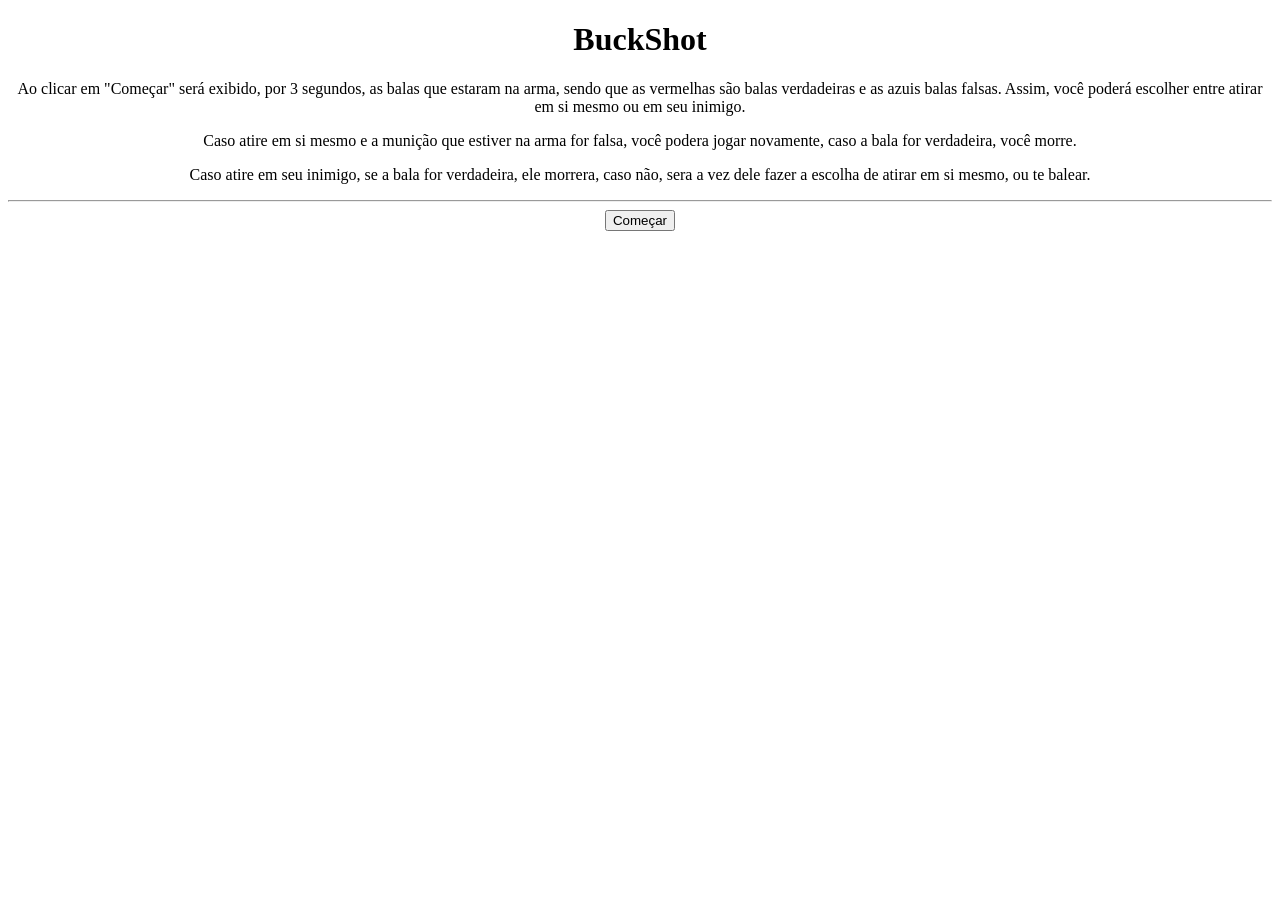
==== buckshot.html @ 0d2b88b6 "Add files via upload" ====
<!DOCTYPE html>
<html lang="pt-BR">

<head>
    <meta charset="UTF-8">
    <meta name="viewport" content="width=device-width, initial-scale=1.0">
    <link rel="stylesheet" href="style.css">
    <title>BuckShot</title>
</head>

<body>
    <header style="text-align: center;">
        <h1>BuckShot</h1>
        <p>Ao clicar em "Começar" será exibido, por 3 segundos, as balas que estaram na arma, sendo que as vermelhas são
            balas verdadeiras e as azuis balas falsas. Assim, você poderá escolher entre atirar em si mesmo ou em seu
            inimigo.</p>
        <p>Caso atire em si mesmo e a munição que estiver na arma for falsa, você podera jogar novamente, caso a bala
            for verdadeira, você morre.</p>
        <p>Caso atire em seu inimigo, se a bala for verdadeira, ele morrera, caso não, sera a vez dele fazer a escolha
            de atirar em si mesmo, ou te balear.</p>
        <hr>
    </header>
    <main>
        <div id="mostrarBalas" style="display: flex;flex-direction: row;justify-content: center;gap: 2px;">
            <button onclick="definirBalas()">Começar</button>
            <!-- `<img src="img/redBullet.png" height="200px">`
            `<img src="img/blueBullet.png" height="200px">` -->
            <!-- <button onclick="selfShot()">Atirar em si mesmo</button>
            <button onclick="killHe()">Atirar no inimigo</button> -->
        </div>
        <div id="fraseResultadoTiro" style="text-align: center;">
            <!-- <button onclick="resetGame()">Resetar</button> -->
        </div>
    </main>
</body>

</html>

<script>
    var posicaoBalas = []
    var balasVerdadeiras = 0
    var decisao = 69
    var numeroDeBalas = Math.floor(Math.random() * 6) + 2;

    function resetGame(){
        posicaoBalas = []
        balasVerdadeiras = 0
        decisao = 69
        numeroDeBalas = Math.floor(Math.random() * 6) + 2;
        fraseResultadoTiro.innerHTML = ""
        mostrarBalas.innerHTML = ""
        definirBalas()
    }

    function definirBalas() {
        for (var x = 1; x <= numeroDeBalas; x++) {
            if ((Math.floor(Math.random() * 2)) == 1) {
                posicaoBalas.push(1)
            } else {
                posicaoBalas.push(0)
            }
        }
        var balasOrganizadas = posicaoBalas.slice().sort()
        for (var x = 0; x <= numeroDeBalas - 1; x++) {
            if (balasOrganizadas[x] == 1) {
                balasOrganizadas[x] = `<img src="img/blueBullet.png" height="200px">`
            } else {
                balasOrganizadas[x] = `<img src="img/redBullet.png" height="200px">`
                balasVerdadeiras++
            }
        }

        mostrarBalas.innerHTML =
            `
        ${balasOrganizadas.join("")}
        `
        setTimeout(() => {
            shot()
        }, 3000)
    }
    console.log(posicaoBalas)
    function shot(x) {
        mostrarBalas.innerHTML =
            `
        <button onclick="shot(0)">Atirar em si mesmo</button>
        <button onclick="shot(1)">Atirar no inimigo</button>
        `
        if (x == 0) {
            if (posicaoBalas[posicaoBalas.length - 1] == 0) {
                fraseResultadoTiro.innerHTML = '<p>Você Morreu</p><br><button onclick="resetGame()">Resetar</button>'
                mostrarBalas.innerHTML = ""
            } else {
                fraseResultadoTiro.innerHTML = '<p>Bala Falsa... Sua vez novamente</p>'
                posicaoBalas.pop()
                console.log(posicaoBalas)
            }
        } else if (x == 1) {
            if (posicaoBalas[posicaoBalas.length - 1] == 0) {
                fraseResultadoTiro.innerHTML = '<p>A arma atira... Você venceu</p><br><button onclick="resetGame()">Resetar</button>'
                mostrarBalas.innerHTML = ""
            } else {
                fraseResultadoTiro.innerHTML = '<p>Bala Falsa... É... a vez <b>Dele</b>...</p>'
                mostrarBalas.innerHTML = ""
                posicaoBalas.pop()
                console.log(posicaoBalas)
                setTimeout(() => {
                    dealerRound()
                }, 2000)
            }
        }
        if (posicaoBalas.length == 0) {
            fraseResultadoTiro.innerHTML = "Recarregando Arma..."
            setTimeout(() => {
                definirBalas()
            }, 1000)
        }
    }
    function dealerRound() {
        fraseResultadoTiro.innerHTML = "<p>Ele pega a arma e começa a pensar...</p>"
        setTimeout(() => {
            if (balasVerdadeiras >= (posicaoBalas.length - balasVerdadeiras)) {
                decisao = 1
            } else {
                decisao = 0
            }
            fraseResultadoTiro.innerHTML = "<p>A decisão foi tomada</p>"
        }, 3000)
        setTimeout(() => {
            if (decisao == 1) {
                setTimeout(() => {
                    fraseResultadoTiro.innerHTML = "<p>Ele aponta a arma para você...</p>"
                    setTimeout(() => {
                        if (posicaoBalas[posicaoBalas.length - 1] == 0) {
                            fraseResultadoTiro.innerHTML = '<p>A arma atira... Você Morreu</p><br><button onclick="resetGame()">Resetar</button>'
                            mostrarBalas.innerHTML = ""
                        } else {
                            fraseResultadoTiro.innerHTML = '<p>Bala Falsa. É sua vez</p>'
                            mostrarBalas.innerHTML = ""
                            posicaoBalas.pop()
                            console.log(posicaoBalas)
                            setTimeout(() => {
                                shot()
                            }, 4000)
                        }
                    }, 4000)
                }, 1000)
            } else {
                fraseResultadoTiro.innerHTML = "<p>Ele aponta a arma para a própria cabeça...</p>"
                setTimeout(() => {
                    if (posicaoBalas[posicaoBalas.length - 1] == 0) {
                        fraseResultadoTiro.innerHTML = '<p>A arma dispara... Você venceu</p><br><button onclick="resetGame()">Resetar</button>'
                        mostrarBalas.innerHTML = ""
                    } else {
                        fraseResultadoTiro.innerHTML = '<p>Bala Falsa... Ele joga novamente</p>'
                        posicaoBalas.pop()
                        console.log(posicaoBalas)
                        setTimeout(() => {
                            dealerRound()
                        }, 5000);
                    }
                }, 4000)
            }
        }, 4000)
    }

</script>
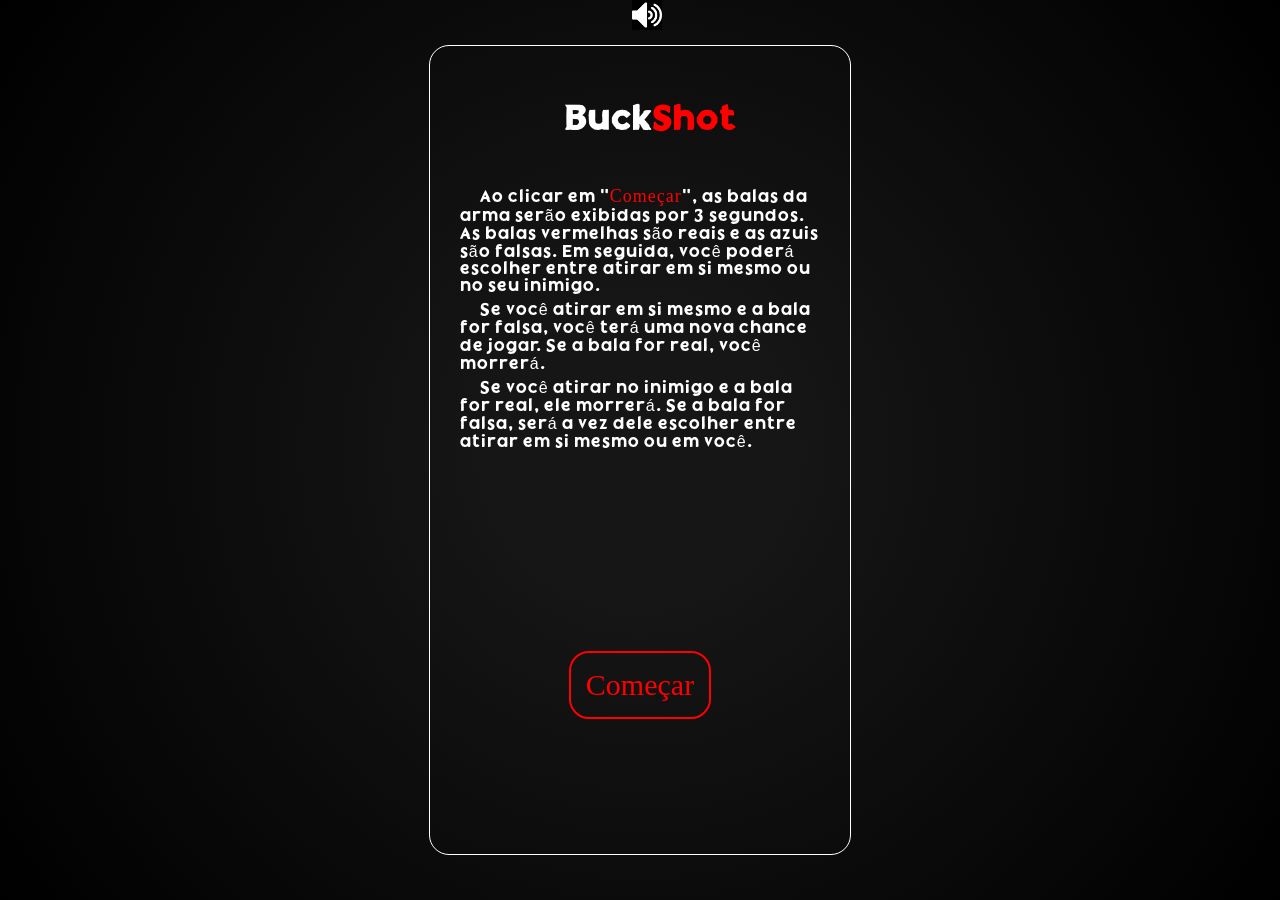
==== commit 0831d45a: "Adição de css e nova feature de vidas" ====
--- a/buckshot.html
+++ b/buckshot.html
@@ -9,158 +9,356 @@
 </head>
 
 <body>
-    <header style="text-align: center;">
-        <h1>BuckShot</h1>
-        <p>Ao clicar em "Começar" será exibido, por 3 segundos, as balas que estaram na arma, sendo que as vermelhas são
-            balas verdadeiras e as azuis balas falsas. Assim, você poderá escolher entre atirar em si mesmo ou em seu
-            inimigo.</p>
-        <p>Caso atire em si mesmo e a munição que estiver na arma for falsa, você podera jogar novamente, caso a bala
-            for verdadeira, você morre.</p>
-        <p>Caso atire em seu inimigo, se a bala for verdadeira, ele morrera, caso não, sera a vez dele fazer a escolha
-            de atirar em si mesmo, ou te balear.</p>
-        <hr>
-    </header>
-    <main>
-        <div id="mostrarBalas" style="display: flex;flex-direction: row;justify-content: center;gap: 2px;">
-            <button onclick="definirBalas()">Começar</button>
-            <!-- `<img src="img/redBullet.png" height="200px">`
-            `<img src="img/blueBullet.png" height="200px">` -->
-            <!-- <button onclick="selfShot()">Atirar em si mesmo</button>
-            <button onclick="killHe()">Atirar no inimigo</button> -->
-        </div>
-        <div id="fraseResultadoTiro" style="text-align: center;">
-            <!-- <button onclick="resetGame()">Resetar</button> -->
-        </div>
-    </main>
+
+    <div id="audioDiv">
+        <div onmouseover="aparecerVolumeSelector()" onmouseleave="sumirVolumeSelector()">
+            <img src="img/volume.png" id="volumeIcon">
+            <div id="selectorVolumeDiv">
+                <input type="range" min="0" max="1" step="0.05" id="volumeSelector" onclick="configurarVolume()">
+            </div>
+        </div>
+        <audio id="shotAudio" preload>
+            <source src="audios/gunShot.mp3">
+        </audio>
+        <audio id="fakeShotAudio" preload>
+            <source src="audios/fakeGunShot.mp3">
+        </audio>
+        <audio id="rechargeAudio" preload>
+            <source src="audios/gunLoad.mp3">
+        </audio>
+    </div>
+    <div id="mainFrame">
+        <div id="fraseResultadoTiro">
+        </div>
+        <div id="mostrarBalas">
+        </div>
+    </div>
+
+    <div id="divTutorial">
+        <div id="containerTutorial">
+            <h1>Buck<span style="color: red;">Shot</span></h1>
+            <p>Ao clicar em "<span style="color: red;font-family: fantasy;font-size: 18px;">Começar</span>", as balas da
+                arma serão exibidas por 3 segundos. As balas vermelhas são reais e as
+                azuis são falsas. Em seguida, você poderá escolher entre atirar em si mesmo ou no seu inimigo.</p>
+            <p>Se você atirar em si mesmo e a bala for falsa, você terá uma nova chance de jogar. Se a bala for real,
+                você morrerá.</p>
+            <p>Se você atirar no inimigo e a bala for real, ele morrerá. Se a bala for falsa, será a vez dele escolher
+                entre atirar em si mesmo ou em você.
+            </p>
+            <button onclick="resetGame()">Começar</button>
+        </div>
+    </div>
+
+    <footer>
+        <div id="containerLifes">
+            <div>
+                <div class="lifeTextDiv">
+                    <h1>You:</h1>
+                </div>
+                <div id="lifePlayer" class="lifes">
+                    <img src="" id="heart1Player">
+                    <img src="" id="heart2Player">
+                    <img src="" id="heart3Player">
+                </div>
+            </div>
+            <div>
+                <div class="lifeTextDiv">
+                    <h1>Dealer:</h1>
+                </div>
+                <div id="lifeDealer" class="lifes">
+                    <img src="" id="heart1Dealer">
+                    <img src="" id="heart2Dealer">
+                    <img src="" id="heart3Dealer">
+                </div>
+            </div>
+        </div>
+    </footer>
 </body>
 
 </html>
 
 <script>
-    var posicaoBalas = []
-    var balasVerdadeiras = 0
-    var decisao = 69
-    var numeroDeBalas = Math.floor(Math.random() * 6) + 2;
-
-    function resetGame(){
+    volumeSelector.value = 1
+    function resetGame() {
+        mostrarBalas.style.display = "flex"
+        let lifeTexts = document.getElementsByClassName("lifeTextDiv")
+        lifeTexts[0].style.display = "block"
+        lifeTexts[1].style.display = "block"
+        divTutorial.style.display = "none"
         posicaoBalas = []
         balasVerdadeiras = 0
         decisao = 69
         numeroDeBalas = Math.floor(Math.random() * 6) + 2;
         fraseResultadoTiro.innerHTML = ""
-        mostrarBalas.innerHTML = ""
+        vidasDealer = 3
+        vidasPlayer = 3
+        continuarJogo = true
+        atualizarVidas()
         definirBalas()
     }
 
-    function definirBalas() {
-        for (var x = 1; x <= numeroDeBalas; x++) {
+    // Função que define as munições do jogo
+    function definirBalas(dealerJoga) {
+        atualizarVidas()
+        aleatorizaBalas()
+        recarregarEMostrarBalas()
+        setTimeout(() => {
+            console.log("Balas foram mostradas, escondidas e agora se decide de quem é o turno")
+            mostrarBalas.innerHTML = ""
+            if (dealerJoga == 1) {
+                dealerRound()
+                return
+            } else {
+                playerRound()
+                return
+            }
+        }, 3000)
+        console.log("Acaba o sorteio de balas")
+    }
+
+    function aleatorizaBalas() {
+        balasVerdadeiras = 0
+        numeroDeBalas = Math.floor(Math.random() * 6) + 2;
+        for (let x = 1; x <= numeroDeBalas; x++) {
             if ((Math.floor(Math.random() * 2)) == 1) {
                 posicaoBalas.push(1)
             } else {
                 posicaoBalas.push(0)
-            }
-        }
-        var balasOrganizadas = posicaoBalas.slice().sort()
-        for (var x = 0; x <= numeroDeBalas - 1; x++) {
+                balasVerdadeiras += 1
+            }
+        }
+        // garante que tenha pelo menos uma bala Falsa 
+        if (balasVerdadeiras == numeroDeBalas) {
+            let posicaoBalaMeioCartucho = Math.round(numeroDeBalas / 2)
+            posicaoBalas[posicaoBalaMeioCartucho] = 1
+            balasVerdadeiras--
+        }
+
+        // garante que tenha pelo menos uma bala Verdadeira
+        if (balasVerdadeiras == 0) {
+            let posicaoBalaMeioCartucho = Math.round(numeroDeBalas / 2)
+            posicaoBalas[posicaoBalaMeioCartucho] = 0
+            balasVerdadeiras += 1
+        }
+    }
+
+    function recarregarEMostrarBalas() {
+        playAudios("recharge")
+        // Organiza as balas em outra variavel, sem alterar a array original
+        let balasOrganizadas = posicaoBalas.slice().sort()
+
+        // Troca os zeros e ums da array por elementos html de imagem
+        for (let x = 0; x <= numeroDeBalas - 1; x++) {
             if (balasOrganizadas[x] == 1) {
                 balasOrganizadas[x] = `<img src="img/blueBullet.png" height="200px">`
             } else {
                 balasOrganizadas[x] = `<img src="img/redBullet.png" height="200px">`
-                balasVerdadeiras++
-            }
-        }
-
-        mostrarBalas.innerHTML =
-            `
-        ${balasOrganizadas.join("")}
-        `
-        setTimeout(() => {
-            shot()
-        }, 3000)
-    }
-    console.log(posicaoBalas)
-    function shot(x) {
-        mostrarBalas.innerHTML =
-            `
-        <button onclick="shot(0)">Atirar em si mesmo</button>
-        <button onclick="shot(1)">Atirar no inimigo</button>
-        `
-        if (x == 0) {
+            }
+        }
+
+        //Exibe as imagens das munições organizadas na tela
+        mostrarBalas.innerHTML = `${balasOrganizadas.join("")}`
+    }
+
+
+    // Função que permite o player fazer as ações
+    function playerRound(alvo) {
+        let balaFalsa = false
+        console.log("Começa turno do Player")
+        // Recarrega caso acabe a munição (reinicia jogo)
+        fraseResultadoTiro.innerHTML = `
+        <button onclick="playerRound(0)" id="btnSelfShot">Atirar em si mesmo</button>
+        <button onclick="playerRound(1)" id="btnShot">Atirar no inimigo</button>`
+        // Toma decições caso o alvo for a si mesmo
+        if (alvo == 0) {
+
+            // Caso a bala que estiver no pente for verdadeira
             if (posicaoBalas[posicaoBalas.length - 1] == 0) {
-                fraseResultadoTiro.innerHTML = '<p>Você Morreu</p><br><button onclick="resetGame()">Resetar</button>'
-                mostrarBalas.innerHTML = ""
-            } else {
-                fraseResultadoTiro.innerHTML = '<p>Bala Falsa... Sua vez novamente</p>'
+                fraseResultadoTiro.innerHTML = '<p>A arma atira, ainda é sua vez</p>'
+                playAudios("shot")
                 posicaoBalas.pop()
                 console.log(posicaoBalas)
-            }
-        } else if (x == 1) {
-            if (posicaoBalas[posicaoBalas.length - 1] == 0) {
-                fraseResultadoTiro.innerHTML = '<p>A arma atira... Você venceu</p><br><button onclick="resetGame()">Resetar</button>'
-                mostrarBalas.innerHTML = ""
-            } else {
-                fraseResultadoTiro.innerHTML = '<p>Bala Falsa... É... a vez <b>Dele</b>...</p>'
-                mostrarBalas.innerHTML = ""
+                vidasPlayer--
+                atualizarVidas()
+                if (continuarJogo) {
+                    verifyCargaContinuarRound(0)
+                }
+            }
+
+            // Caso a bala que estiver no pente for falsa
+            else {
+                fraseResultadoTiro.innerHTML = '<p>Bala Falsa... Sua vez novamente</p>'
+                playAudios("fakeShot")
                 posicaoBalas.pop()
                 console.log(posicaoBalas)
-                setTimeout(() => {
-                    dealerRound()
-                }, 2000)
-            }
-        }
-        if (posicaoBalas.length == 0) {
-            fraseResultadoTiro.innerHTML = "Recarregando Arma..."
-            setTimeout(() => {
-                definirBalas()
-            }, 1000)
-        }
-    }
+                verifyCargaContinuarRound(0)
+            }
+        }
+
+        else if (alvo == 1) {
+            if (posicaoBalas[posicaoBalas.length - 1] == 0) {
+                fraseResultadoTiro.innerHTML = '<p>A arma atira, é a vez dele</p>'
+                playAudios("shot")
+                posicaoBalas.pop()
+                console.log(posicaoBalas)
+                vidasDealer--
+                atualizarVidas()
+                if (continuarJogo) {
+                    verifyCargaContinuarRound(1)
+                }
+            }
+
+            else {
+                fraseResultadoTiro.innerHTML = '<p>Bala Falsa... É... a vez <b>Dele</b>...</p>'
+                playAudios("fakeShot")
+                posicaoBalas.pop()
+                console.log(posicaoBalas)
+                verifyCargaContinuarRound(1)
+            }
+        }
+        console.log("Acaba turno do player")
+    }
+
     function dealerRound() {
         fraseResultadoTiro.innerHTML = "<p>Ele pega a arma e começa a pensar...</p>"
         setTimeout(() => {
-            if (balasVerdadeiras >= (posicaoBalas.length - balasVerdadeiras)) {
-                decisao = 1
-            } else {
-                decisao = 0
-            }
-            fraseResultadoTiro.innerHTML = "<p>A decisão foi tomada</p>"
-        }, 3000)
-        setTimeout(() => {
-            if (decisao == 1) {
-                setTimeout(() => {
+            tomarDecisao()
+            setTimeout(() => {
+                if (decisao == 1) {
                     fraseResultadoTiro.innerHTML = "<p>Ele aponta a arma para você...</p>"
                     setTimeout(() => {
                         if (posicaoBalas[posicaoBalas.length - 1] == 0) {
-                            fraseResultadoTiro.innerHTML = '<p>A arma atira... Você Morreu</p><br><button onclick="resetGame()">Resetar</button>'
-                            mostrarBalas.innerHTML = ""
-                        } else {
+                            fraseResultadoTiro.innerHTML = '<p>A arma atira... É a sua vez</p>'
+                            playAudios("shot")
+                            posicaoBalas.pop()
+                            vidasPlayer--
+                            atualizarVidas()
+                            if (continuarJogo) {
+                                verifyCargaContinuarRound(0)
+                            }
+                        }
+                        else {
                             fraseResultadoTiro.innerHTML = '<p>Bala Falsa. É sua vez</p>'
-                            mostrarBalas.innerHTML = ""
+                            playAudios("fakeShot")
                             posicaoBalas.pop()
                             console.log(posicaoBalas)
-                            setTimeout(() => {
-                                shot()
-                            }, 4000)
+                            verifyCargaContinuarRound(0)
                         }
                     }, 4000)
-                }, 1000)
-            } else {
-                fraseResultadoTiro.innerHTML = "<p>Ele aponta a arma para a própria cabeça...</p>"
-                setTimeout(() => {
-                    if (posicaoBalas[posicaoBalas.length - 1] == 0) {
-                        fraseResultadoTiro.innerHTML = '<p>A arma dispara... Você venceu</p><br><button onclick="resetGame()">Resetar</button>'
-                        mostrarBalas.innerHTML = ""
-                    } else {
-                        fraseResultadoTiro.innerHTML = '<p>Bala Falsa... Ele joga novamente</p>'
-                        posicaoBalas.pop()
-                        console.log(posicaoBalas)
-                        setTimeout(() => {
-                            dealerRound()
-                        }, 5000);
-                    }
-                }, 4000)
-            }
-        }, 4000)
+                }
+                else {
+                    fraseResultadoTiro.innerHTML = "<p>Ele aponta a arma para a própria cabeça...</p>"
+                    setTimeout(() => {
+                        if (posicaoBalas[posicaoBalas.length - 1] == 0) {
+                            fraseResultadoTiro.innerHTML = '<p>A arma dispara... Ainda é a vez Dele</p>'
+                            playAudios("shot")
+                            posicaoBalas.pop()
+                            vidasDealer--
+                            atualizarVidas()
+                            if (continuarJogo) {
+                                verifyCargaContinuarRound(1)
+                            }
+                        }
+                        else {
+                            fraseResultadoTiro.innerHTML = '<p>Bala Falsa... Ele joga novamente</p>'
+                            playAudios("fakeShot")
+                            posicaoBalas.pop()
+                            console.log(posicaoBalas)
+                            verifyCargaContinuarRound(1)
+                        }
+                    }, 4000)
+                }
+            }, 2000)
+        }, 1000)
+    }
+
+    function tomarDecisao() {
+        if ((balasVerdadeiras / posicaoBalas.length) >= 0.5) {
+            decisao = 1
+        }
+        else {
+            decisao = 0
+        }
+    }
+
+
+    function verifyCargaContinuarRound(switchRound) {
+        setTimeout(() => {
+            let time = 100
+            if (posicaoBalas.length == 0) {
+                fraseResultadoTiro.innerHTML = 'Novas Balas:'
+                aleatorizaBalas()
+                recarregarEMostrarBalas()
+                time += 2000
+            }
+
+            setTimeout(() => {
+                mostrarBalas.innerHTML = ""
+                if (switchRound == 1) {
+                    dealerRound()
+                } else {
+                    playerRound()
+                }
+            }, time);
+        }, 1500);
+
+    }
+
+
+    function atualizarVidas() {
+        balasVerdadeiras--
+        lifeDealer.innerHTML = ""
+        lifePlayer.innerHTML = ""
+        for (let qtdImagens = 1; qtdImagens <= vidasDealer; qtdImagens++) {
+            lifeDealer.innerHTML += `<img src="img/UndertaleHeart.png" class="hearts">`
+        }
+        for (let qtdImagens = 1; qtdImagens <= vidasPlayer; qtdImagens++) {
+            lifePlayer.innerHTML += `<img src="img/UndertaleHeart.png" class="hearts">`
+        }
+        verificaSeAlguemMorreu()
+    }
+
+    function verificaSeAlguemMorreu() {
+        if (vidasPlayer == 0) {
+            fraseResultadoTiro.innerHTML = '<p>Você Morreu</p><br><button onclick="resetGame()">Resetar</button>'
+            continuarJogo = false
+        }
+        if (vidasDealer == 0) {
+            continuarJogo = false
+            fraseResultadoTiro.innerHTML = '<p>O Dealer Morreu, Você Venceu</p><br><button onclick="resetGame()">Resetar</button>'
+        }
+    }
+
+
+    function playAudios(audioName) {
+        if (audioName == "shot") {
+            shotAudio.currentTime = 0
+            shotAudio.pause()
+            shotAudio.play()
+        } else if (audioName == "fakeShot") {
+            fakeShotAudio.currentTime = 0
+            fakeShotAudio.pause()
+            fakeShotAudio.play()
+        } else if (audioName == "recharge") {
+            rechargeAudio.currentTime = 0
+            rechargeAudio.pause()
+            rechargeAudio.play()
+        }
+    }
+
+    function configurarVolume(){
+        let novoVolume = volumeSelector.value
+        shotAudio.volume = novoVolume
+        fakeShotAudio.volume = novoVolume
+        rechargeAudio.volume = novoVolume
+    }
+
+    function aparecerVolumeSelector(){
+        selectorVolumeDiv.style.width = "129px"
+    }
+
+    function sumirVolumeSelector(){
+        selectorVolumeDiv.style.width = "0px"
     }
 
 </script>
--- a/style.css
+++ b/style.css
@@ -0,0 +1,158 @@
+@font-face {
+    font-family: mainFont;
+    src: url(fonts/Junter-0vWjo.otf);
+}
+
+* {
+    margin: 0;
+    padding: 0;
+    box-sizing: border-box;
+    text-decoration: none;
+    color: white;
+    font-family: mainFont, Arial, Helvetica, sans-serif;
+}
+
+html,
+body {
+    height: 100vh;
+    width: 100vw;
+    background-color: black;
+    overflow: hidden;
+    background: rgb(22,22,22);
+background: radial-gradient(circle, rgba(22,22,22,1) 18%, rgba(0,0,0,1) 100%);
+}
+
+#audioDiv {
+    z-index: 1;
+    position: absolute;
+    width: 100vw;
+    display: flex;
+    justify-content: center;
+    margin-left: 8px;
+}
+
+#volumeIcon {
+    height: 30px;
+}
+
+#selectorVolumeDiv {
+    display: inline-block;
+    width: 0;
+    transition: 500ms linear;
+    overflow: hidden;
+}
+
+#volumeSelector {
+    width: 129px;
+}
+
+#divTutorial {
+    height: 100vh;
+    width: 100vw;
+    display: flex;
+    justify-content: center;
+    align-items: center;
+}
+
+#containerTutorial {
+    position: relative;
+    width: 33vw;
+    height: 90vh;
+    border: 1px solid white;
+    border-radius: 20px;
+    display: flex;
+    flex-direction: column;
+    align-items: center;
+    padding: 30px;
+    letter-spacing: 1px;
+    text-indent: 20px;
+}
+
+#containerTutorial h1 {
+    margin: 3vh 0 5vh 0;
+}
+
+#containerTutorial p {
+    padding: 3px 0;
+}
+
+#containerTutorial button {
+    position: absolute;
+    bottom: 15vh;
+    font-size: 30px;
+    padding: 15px;
+}
+
+#mainFrame {
+    width: 100vw;
+    height: 80vh;
+    display: flex;
+    flex-direction: column;
+    position: absolute;
+    justify-content: center;
+    align-items: center;
+}
+
+#mostrarBalas {
+    display: flex;
+    justify-content: center;
+    gap: 2px;
+}
+
+#fraseResultadoTiro {
+    text-align: center;
+}
+
+footer {
+    position: absolute;
+    bottom: 0;
+    width: 100vw;
+}
+
+button {
+    cursor: pointer;
+    font-family: fantasy;
+    font-size: 20px;
+    color: red;
+    font-weight: 500;
+    padding: 10px;
+    background-color: transparent;
+    border: 2px solid red;
+    border-radius: 20px;
+}
+
+#containerLifes {
+    /* border: 2px solid red; */
+    height: 20vh;
+    width: 100vw;
+    display: flex;
+    justify-content: space-between;
+    padding: 0 2vw;
+}
+
+.lifeTextDiv {
+    display: none;
+}
+
+.lifes {
+    display: flex;
+    gap: 10px;
+}
+
+.hearts {
+    height: 5vw;
+    width: 5vw;
+}
+
+
+
+@media screen and (max-width: 900px) {
+    #containerTutorial{
+        width: 90vw;
+    }
+
+    #containerTutorial button {
+        bottom: 1vh;
+        z-index: 1;
+    }
+}
